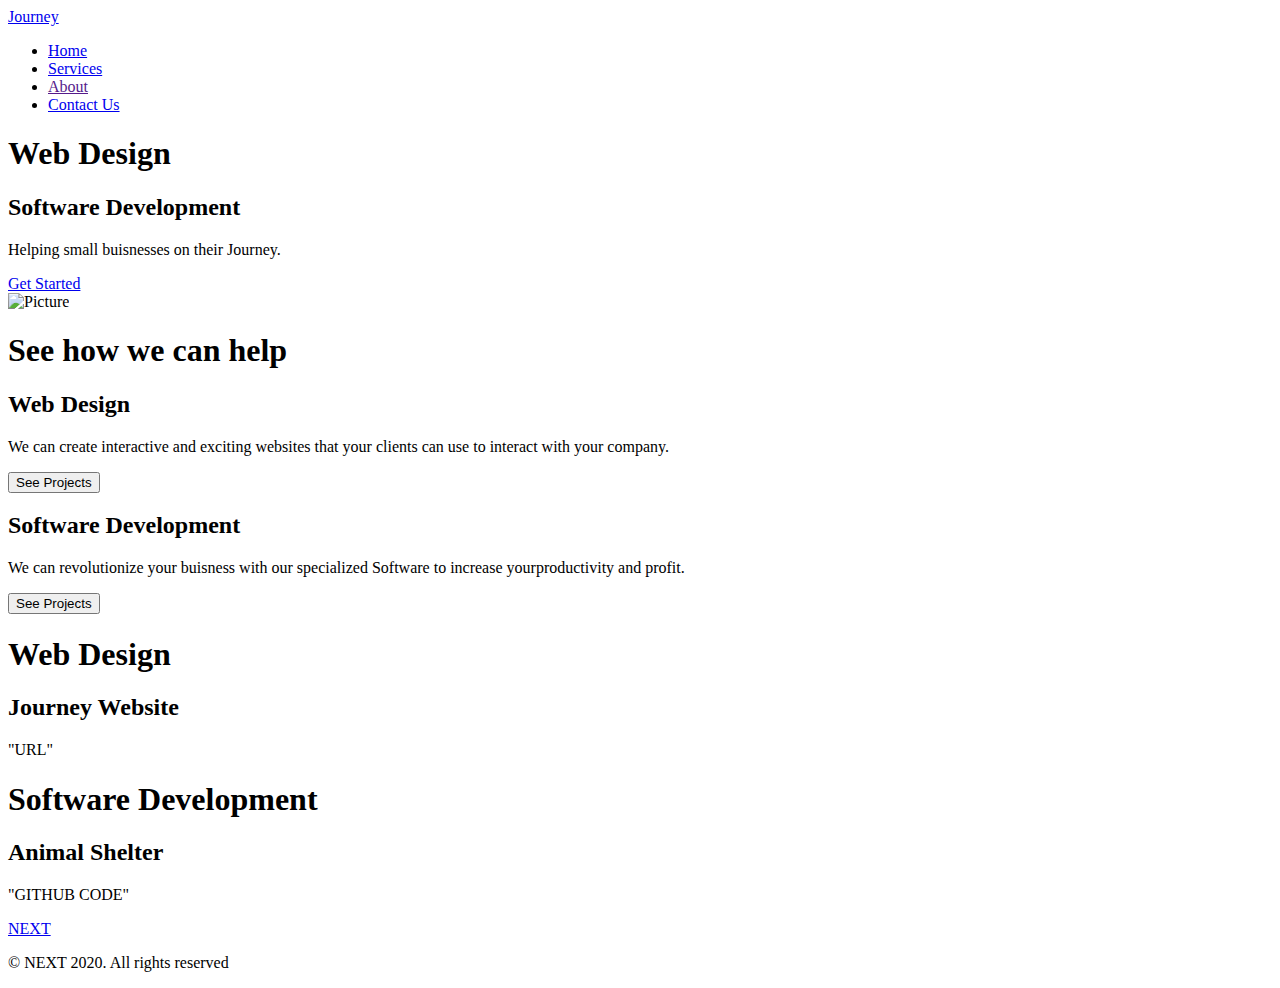
==== index.html @ b8df4c62 "modified:   index.html 	deleted:    services.html 	deleted:    tech.html" ====
<!DOCTYPE html>
<html lang="en">
  <head>
    <meta charset="UTF-8" />
    <meta http-equiv="X-UA-Compatible" content="IE=edge" />
    <meta name="viewport" content="width=device-width, initial-scale=1.0" />
    <title>Home Page</title>
    <link rel="stylesheet" href="styles.css" />
    <script src="https://kit.fontawesome.com/2f7d8b5a6f.js" crossorigin="anonymous"></script>
  </head>
  <body>
    <!-- Nav Bar -->
    <nav class="navbar">
      <div class="navbar__container">
        <a href="/index.html" id="navbar__logo"><i class="fa-solid fa-stairs"></i> Journey </a>
        <div class="navbar__toggle" id="mobile-menu">
          <span class="bar"></span>
          <span class="bar"></span>
          <span class="bar"></span>
        </div>
        <ul class="navbar__menu">
          <li class="navbar__item">
            <a href="/index.html" class="navbar__links">Home</a>
          </li>
          <li class="navbar__item">
            <a href="/services.html" class="navbar__links">Services</a>
          </li>
          <li class="navbar__item">
            <a href="" class="navbar__links">About</a>
          </li>
          <li class="navbar__btn"><a href="/contact.html" class="button">Contact Us</a></li>
        </ul>
      </div>
    </nav>

    <!-- Body -->
    <div class="main">
      <div class="main__container">
        <div class="main__content">
          <h1>Web Design</h1>
          <h2>Software Development</h2>
          <p>Helping small buisnesses on their Journey.</p>
          <a class="main__btn" href="#bottom">Get Started</a>
        </div>
        <div class="main__img--container">
          <img src="images/pic1.svg" alt="Picture" id="main__img">

        </div>
    </div>
    <div class="services">
      <h1>See how we can help</h1>
      <div class="services__container">
        <div class="services__card">
          <h2>Web Design</h2>
          <p>
            We can create interactive and exciting websites that your clients
            can use to interact with your company.
          </p>
          <button>See Projects</button>
        </div>
        <div class="services__card">
          <h2>Software Development</h2>
          <p>
            We can revolutionize your buisness with our specialized Software to
            increase yourproductivity and profit.
          </p>
          <button>See Projects</button>
        </div>
      </div>
</div>

<div class="examples">
              <div class="examples__container">

                            <!-- Web Design Mini Cards -->

                            <h1>Web Design</h1>
                            <div class="web-design__examples">
                                <div class="examples__card">
                                          <h2>Journey Website</h2>
                                          <p>"URL"</p>
                                </div>
                            </div>

                            <!-- Software Development -->

                            <h1>Software Development</h1>
                            <div class="software__examples">
                                  <div class="examples__card">
                                          <h2>Animal Shelter</h2>
                                          <p>"GITHUB CODE"</p>
                                </div>
                            </div>

              </div>
</div>

    <!-- footer -->

    </div>
      <section class="social__media">
        <div class="social__media--wrap">
          <div class="footer__logo">
            <a href="/" id="footer__logo"><i class="fa-solid fa-stairs"></i>NEXT</a>
          </div>
          <p class="website__rights">© NEXT 2020. All rights reserved</p>
          <div class="social__icons">
            <a
              class="social__icon--link"
              href="/"
              target="_blank"
              aria-label="Facebook"
            >
              <i class="fab fa-facebook"></i>
            </a>
            <a
              class="social__icon--link"
              href="/"
              target="_blank"
              aria-label="Instagram"
            >
              <i class="fab fa-instagram"></i>
            </a>
            <a
              class="social__icon--link"
              href="//www.youtube.com/channel/UCsKsymTY_4BYR-wytLjex7A?view_as=subscriber"
              target="_blank"
              aria-label="Youtube"
            >
              <i class="fab fa-youtube"></i>
            </a>
            <a
              class="social__icon--link"
              href="/"
              target="_blank"
              aria-label="Twitter"
            >
              <i class="fab fa-twitter"></i>
            </a>
            <a
              class="social__icon--link"
              href="/"
              target="_blank"
              aria-label="LinkedIn"
            >
              <i class="fab fa-linkedin"></i>
            </a>
          </div>
        </div>
      </section>
    </div>
    <script src="app.js"></script>
  </body>
</html>
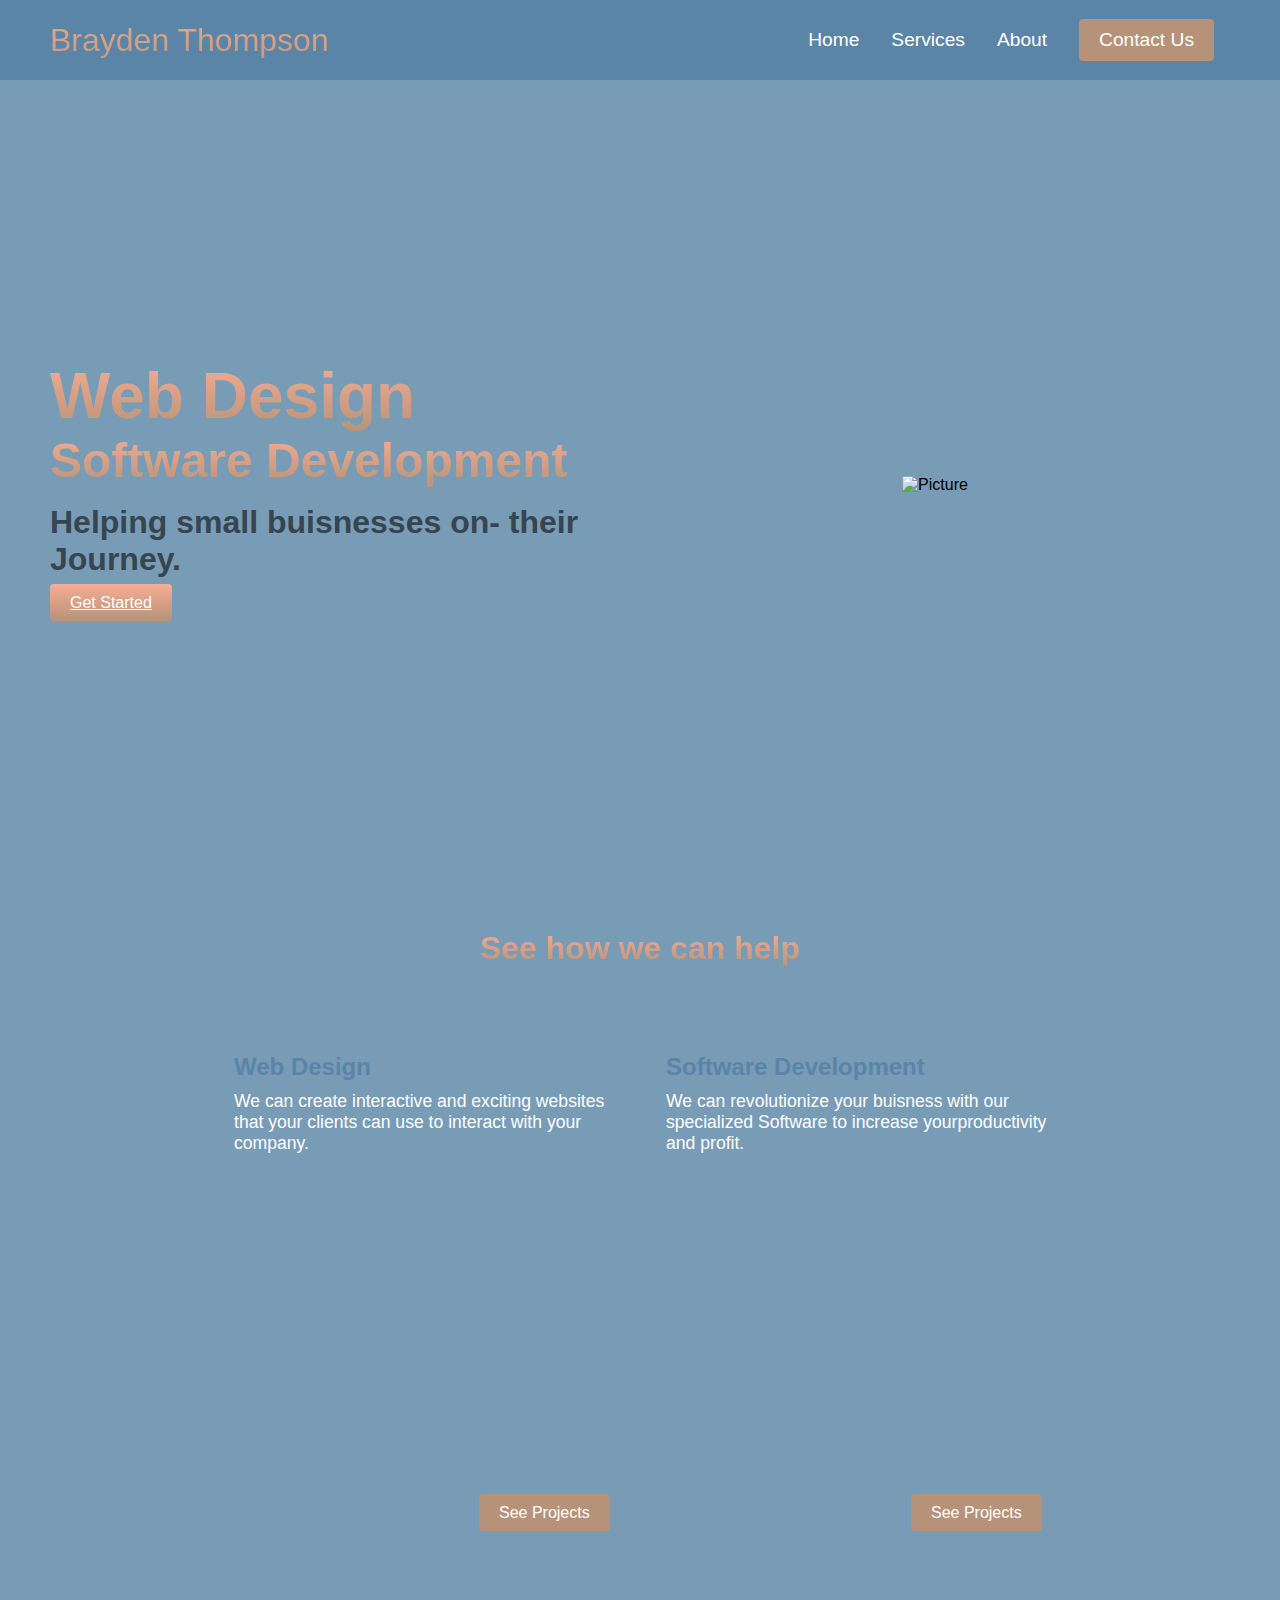
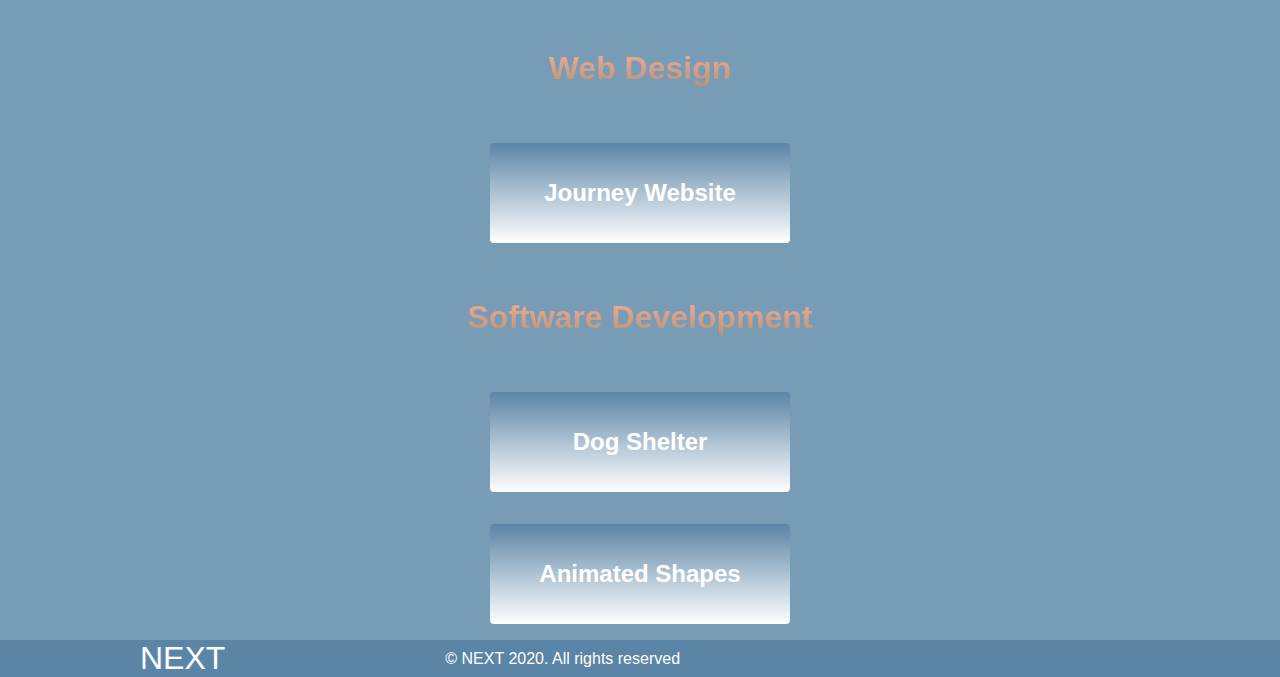
==== commit 44f37b60: "modified:   index.html" ====
--- a/index.html
+++ b/index.html
@@ -12,7 +12,7 @@
     <!-- Nav Bar -->
     <nav class="navbar">
       <div class="navbar__container">
-        <a href="/index.html" id="navbar__logo"><i class="fa-solid fa-stairs"></i> Journey </a>
+        <a href="/index.html" id="navbar__logo"><i class="fa-solid fa-stairs"></i> Brayden Thompson </a>
         <div class="navbar__toggle" id="mobile-menu">
           <span class="bar"></span>
           <span class="bar"></span>
@@ -20,34 +20,34 @@
         </div>
         <ul class="navbar__menu">
           <li class="navbar__item">
-            <a href="/index.html" class="navbar__links">Home</a>
+            <a href="#home" class="navbar__links">Home</a>
           </li>
           <li class="navbar__item">
-            <a href="/services.html" class="navbar__links">Services</a>
+            <a href="#service" class="navbar__links">Services</a>
           </li>
           <li class="navbar__item">
-            <a href="" class="navbar__links">About</a>
+            <a href="#about" class="navbar__links">About</a>
           </li>
-          <li class="navbar__btn"><a href="/contact.html" class="button">Contact Us</a></li>
+          <li class="navbar__btn"><a href="#contact" class="button">Contact Us</a></li>
         </ul>
       </div>
     </nav>
 
     <!-- Body -->
-    <div class="main">
+    <div class="main" id="home">
       <div class="main__container">
         <div class="main__content">
           <h1>Web Design</h1>
           <h2>Software Development</h2>
-          <p>Helping small buisnesses on their Journey.</p>
-          <a class="main__btn" href="#bottom">Get Started</a>
+          <p>Helping small buisnesses on- their Journey.</p>
+          <a class="main__btn" href="#service">Get Started</a>
         </div>
         <div class="main__img--container">
           <img src="images/pic1.svg" alt="Picture" id="main__img">
 
         </div>
     </div>
-    <div class="services">
+    <div class="services" id="service">
       <h1>See how we can help</h1>
       <div class="services__container">
         <div class="services__card">
@@ -56,7 +56,8 @@
             We can create interactive and exciting websites that your clients
             can use to interact with your company.
           </p>
-          <button>See Projects</button>
+          <!-- <button id="web">See Projects</button> -->
+          <a href="#web">See Projects</a>
         </div>
         <div class="services__card">
           <h2>Software Development</h2>
@@ -64,21 +65,21 @@
             We can revolutionize your buisness with our specialized Software to
             increase yourproductivity and profit.
           </p>
-          <button>See Projects</button>
+          <a href="#software">See Projects</a>
         </div>
       </div>
 </div>
 
-<div class="examples">
+<div class="examples" id="about">
               <div class="examples__container">
 
                             <!-- Web Design Mini Cards -->
 
                             <h1>Web Design</h1>
-                            <div class="web-design__examples">
+                            <div class="web-design__examples" id="web">
                                 <div class="examples__card">
-                                          <h2>Journey Website</h2>
-                                          <p>"URL"</p>
+                                          <h2><a href="https://beathompson.github.io/Porfolio/" target="_blank">Journey Website</a></h2>
+                                          
                                 </div>
                             </div>
 
@@ -87,8 +88,12 @@
                             <h1>Software Development</h1>
                             <div class="software__examples">
                                   <div class="examples__card">
-                                          <h2>Animal Shelter</h2>
-                                          <p>"GITHUB CODE"</p>
+                                          <h2><a href="https://github.com/BeaThompson/CS1023-PROJECT-2" target="_blank"> Dog Shelter</a></h2>
+                                </div>
+                            </div>
+                            <div class="software__examples" id="software">
+                                  <div class="examples__card">
+                                          <h2><a href="https://github.com/BeaThompson/Moving-Shapes" target="_blank"> Animated Shapes</a></h2>
                                 </div>
                             </div>
 
@@ -97,8 +102,8 @@
 
     <!-- footer -->
 
-    </div>
-      <section class="social__media">
+    <div id="contact">
+      <section class="social__media" >
         <div class="social__media--wrap">
           <div class="footer__logo">
             <a href="/" id="footer__logo"><i class="fa-solid fa-stairs"></i>NEXT</a>
--- a/styles.css
+++ b/styles.css
@@ -0,0 +1,612 @@
+* {
+  box-sizing: border-box;
+  margin: 0;
+  padding: 0;
+  font-family: Arial, Helvetica, sans-serif;
+}
+
+.navbar {
+  background-color: #5b85a6;
+  height: 80px;
+  display: flex;
+  justify-content: center;
+  align-items: center;
+  font-size: 1.2rem;
+  position: sticky;
+  top: 0;
+  z-index: 999;
+}
+
+.navbar__container {
+  display: flex;
+  justify-content: space-between;
+  height: 80px;
+  z-index: 1;
+  width: 100%;
+  max-width: 1300px;
+  margin: 0 auto;
+  padding: 0 50px;
+}
+
+#navbar__logo {
+  background-color: #b69378;
+  background-image: linear-gradient(to top, #b69378 0%, #f7ad94 100%);
+  background-size: 100%;
+  -webkit-background-clip: text;
+  -moz-background-clip: text;
+  -webkit-text-fill-color: transparent;
+  -moz-text-fill-color: transparent;
+  display: flex;
+  align-items: center;
+  cursor: pointer;
+  text-decoration: none;
+  font-size: 2rem;
+}
+
+.fa-gem {
+  margin-right: 0.5rem;
+}
+
+.navbar__menu {
+  display: flex;
+  align-items: center;
+  list-style: none;
+  text-align: center;
+}
+
+.navbar__item {
+  height: 80px;
+}
+
+.navbar__links {
+  color: #fff;
+  display: flex;
+  align-items: center;
+  justify-content: center;
+  text-decoration: none;
+  padding: 0 1rem;
+  height: 100%;
+}
+
+.navbar__btn {
+  display: flex;
+  justify-content: center;
+  align-items: center;
+  padding: 0 1rem;
+  width: 100%;
+}
+
+.button {
+  display: flex;
+  justify-content: center;
+  align-items: center;
+  text-decoration: none;
+  padding: 10px 20px;
+  height: 100%;
+  width: 100%;
+  border: none;
+  outline: none;
+  border-radius: 4px;
+  background: #b69378;
+  color: #fff;
+}
+
+.button:hover {
+  background: #f7ad94;
+  transition: all 0.3s ease;
+}
+.navbar__links:hover {
+  color: #b69378;
+  transition: all 0.3s ease;
+}
+
+@media screen and (max-width: 960px) {
+  .navbar__container {
+    display: flex;
+    justify-content: space-between;
+    height: 80px;
+    z-index: 1;
+    width: 100%;
+    max-width: 1300px;
+    padding: 0;
+  }
+
+  .navbar__menu {
+    display: grid;
+    grid-template-columns: auto;
+    margin: 0;
+    width: 100%;
+    position: absolute;
+    top: -1000px;
+    opacity: 0;
+    transition: all 0.5s ease;
+    height: 50vh;
+    z-index: -1;
+    background: #5b85a6;
+  }
+
+  .navbar__menu.active {
+    background: #5b85a6;
+    top: 100%;
+    opacity: 1;
+    transition: all 0.5s ease;
+    z-index: 99;
+    height: 50vh;
+    font-size: 1.6rem;
+  }
+
+  #navbar__logo {
+    padding-left: 25px;
+  }
+
+  .navbar__toggle .bar {
+    width: 35px;
+    height: 4.2px;
+    margin: 5px auto;
+    transition: all 0.3s ease-in-out;
+    background: #b69378;
+  }
+
+  .navbar__item {
+    width: 100%;
+  }
+
+  .navbar__links {
+    text-align: center;
+    padding: 2rem;
+    width: 100%;
+    display: table;
+  }
+
+  .navbar__btn {
+    padding-bottom: 2rem;
+  }
+
+  .button {
+    display: flex;
+    justify-content: center;
+    align-items: center;
+    /* width: 80%; */
+    height: 80px;
+    margin: 0;
+  }
+
+  #mobile-menu {
+    position: absolute;
+    top: 20%;
+    right: 5%;
+    transform: translate(5%, 20%);
+  }
+
+  .navbar__toggle .bar {
+    display: block;
+    cursor: pointer;
+  }
+
+  #mobile-menu.is-active .bar:nth-child(2) {
+    opacity: 0;
+  }
+  #mobile-menu.is-active .bar:nth-child(1) {
+    transform: translateY(9px) rotate(45deg);
+  }
+  #mobile-menu.is-active .bar:nth-child(3) {
+    transform: translateY(-9px) rotate(-45deg);
+  }
+}
+
+/* Body Code */
+
+.main {
+  background-color: #789bb6;
+}
+
+.main__container {
+  display: grid;
+  grid-template-columns: 1fr 1fr;
+  align-items: center;
+  align-self: center;
+  margin: 0 auto;
+  height: 90vh;
+  background-color: #789bb6;
+  z-index: 1;
+  width: 100%;
+  max-width: 1300px;
+  padding: 0 50px;
+}
+
+.main__content h1 {
+  font-size: 4rem;
+  background-image: linear-gradient(to top, #b69378 0%, #f7ad94 100%);
+  background-size: 100%;
+  -webkit-background-clip: text;
+  -moz-background-clip: text;
+  -webkit-text-fill-color: transparent;
+  -moz-text-fill-color: transparent;
+}
+
+.main__content h2 {
+  font-size: 3rem;
+  background-image: linear-gradient(to top, #b69378 0%, #f7ad94 100%);
+  background-size: 100%;
+  -webkit-background-clip: text;
+  -moz-background-clip: text;
+  -webkit-text-fill-color: transparent;
+  -moz-text-fill-color: transparent;
+}
+
+.main__content p {
+  margin: 1rem 0;
+  font-size: 2rem;
+  font-weight: 800;
+  color: #36454f;
+}
+
+.main__btn {
+  font-size: 1rem;
+  background-image: linear-gradient(to top, #b69378 0%, #f7ad94 100%);
+  padding: 10px 20px;
+  border: none;
+  border-radius: 4px;
+  color: white;
+  margin-top: 2rem;
+  cursor: pointer;
+  position: relative;
+  transition: all 0.35s;
+  outline: none;
+}
+
+.main__btn a {
+  position: relative;
+  z-index: 2;
+  color: white;
+  text-decoration: none;
+}
+
+.main__btn:after {
+  position: absolute;
+  content: "";
+  top: 0;
+  left: 0;
+  width: 0;
+  height: 100%;
+  background: #b69378;
+  transition: all 0.35s;
+  border-radius: 4px;
+}
+
+.main__btn:hover {
+  color: white;
+}
+
+.main__btn:hover:after {
+  width: 100%;
+}
+
+.main__img--container {
+  text-align: center;
+}
+
+#main__img {
+  height: 90%;
+  width: 95%;
+}
+
+@media screen and (max-width: 768px) {
+  .main__container {
+    display: grid;
+    grid-template-columns: auto;
+    align-items: center;
+    justify-self: flex-start;
+    width: 100%;
+    margin: 0 auto;
+    height: 90vh;
+  }
+
+  .main__content {
+    text-align: start;
+    margin-bottom: 4rem;
+  }
+
+  .main__content h1 {
+    font-size: 2.5rem;
+    margin-top: 2rem;
+  }
+
+  .main__content {
+    font-size: 3rem;
+  }
+
+  .main__content p {
+    margin-top: 1rem;
+    font-size: 1.5rem;
+  }
+  #main__img {
+    height: 90%;
+    width: 95%;
+  }
+
+  .main__btn {
+    padding: 15px;
+    margin: 2.5rem 0;
+  }
+}
+
+@media screen and (max-width: 480px) {
+  .main__content h1 {
+    font-size: 2rem;
+    margin-top: rem;
+  }
+
+  .main__content {
+    font-size: 3rem;
+  }
+
+  .main__content p {
+    margin-top: 1rem;
+    font-size: 1.5rem;
+  }
+  .main__btn {
+    margin: 2.5rem 0;
+  }
+}
+
+/* Cards */
+
+.services {
+  background: #789bb6;
+  display: flex;
+  flex-direction: column;
+  align-items: center;
+  height: 80vh;
+}
+
+.services h1 {
+  background-color: #b69378;
+  background-image: linear-gradient(to top, #b69378 0%, #f7ad94 100%);
+  background-size: 100%;
+  margin-bottom: 5rem;
+  margin: 2.5rem;
+  -webkit-background-clip: text;
+  -moz-background-clip: text;
+  -webkit-text-fill-color: transparent;
+  -moz-text-fill-color: transparent;
+}
+.services__container {
+  display: flex;
+  justify-content: center;
+  flex-wrap: wrap;
+}
+
+.services__card {
+  margin: 1rem;
+  height: 525px;
+  width: 400px;
+  border-radius: 4px;
+  background-image: url(images/codePic.jpg);
+  background-size: cover;
+}
+
+.services__card:nth-child(2) {
+  margin: 1rem;
+  height: 525px;
+  width: 400px;
+  border-radius: 4px;
+  background-image: url(images/pplCode.jpg);
+  background-size: cover;
+}
+
+.services h2 {
+  position: relative;
+  align-items: center;
+  top: 30px;
+  left: 10px;
+  color: #5b85a6;
+}
+
+.services__card p {
+  position: relative;
+  top: 40px;
+  left: 10px;
+  color: white;
+  font-size: 1.1rem;
+}
+
+.services__card a {
+  color: white;
+  padding: 10px 20px;
+  border: none;
+  outline: none;
+  border-radius: 4px;
+  background: #b69378;
+  position: relative;
+  top: 390px;
+  left: 255px;
+  font-size: 1rem;
+  z-index: 5;
+  text-decoration: none;
+}
+
+.services__card button {
+  color: white;
+  padding: 10px 20px;
+  border: none;
+  outline: none;
+  border-radius: 4px;
+  background: #b69378;
+  position: relative;
+  top: 380px;
+  left: 260px;
+  font-size: 1rem;
+}
+
+.services__card button:hover {
+  cursor: pointer;
+}
+
+.examples {
+  background: #789bb6;
+}
+
+.examples__container {
+  display: flex;
+  flex-direction: column;
+  align-items: center;
+  justify-content: center;
+  flex-wrap: wrap;
+}
+
+.examples__container h1 {
+  background-color: #b69378;
+  background-image: linear-gradient(to top, #b69378 0%, #f7ad94 100%);
+  background-size: 100%;
+  margin-bottom: 5rem;
+  margin: 2.5rem;
+  -webkit-background-clip: text;
+  -moz-background-clip: text;
+  -webkit-text-fill-color: transparent;
+  -moz-text-fill-color: transparent;
+}
+
+.web-design__examples {
+  display: flex;
+  flex-direction: row;
+  justify-content: center;
+}
+
+.software__examples {
+  display: flex;
+  flex-direction: row;
+}
+
+.examples__card {
+  display: flex;
+  flex-direction: column;
+  margin: 1rem;
+  height: 100px;
+  width: 300px;
+  background-image: linear-gradient(to top, white 0%, #5b85a6 100%);
+  background-size: cover;
+  padding: 20px;
+  align-items: center;
+  justify-content: center;
+  border-radius: 4px;
+}
+
+.examples__card a {
+  text-decoration: none;
+  color: white;
+  font-size: 1.5rem;
+}
+
+.social__icon--link {
+  color: #fff;
+  font-size: 24px;
+}
+
+#footer__logo {
+  color: #fff;
+  display: flex;
+  align-items: center;
+  cursor: pointer;
+  text-decoration: none;
+  font-size: 2rem;
+}
+
+.social__media {
+  width: 100%;
+  background-color: #5b85a6;
+  height: 100%;
+}
+
+.social__media--wrap {
+  display: flex;
+  justify-content: space-between;
+  align-items: center;
+  width: 90%;
+  max-width: 1000px;
+  margin: 0 auto 0 auto;
+}
+
+.social__icons {
+  display: flex;
+  justify-content: space-between;
+  align-items: center;
+  width: 240px;
+}
+
+.social__logo {
+  color: #fff;
+  justify-self: start;
+  margin-left: 20px;
+  cursor: pointer;
+  text-decoration: none;
+  font-size: 2rem;
+  display: flex;
+  align-items: center;
+  margin-bottom: 16px;
+}
+
+.website__rights {
+  color: #fff;
+}
+
+@media screen and (max-width: 820px) {
+  .footer__links {
+    padding-top: 2rem;
+  }
+
+  #footer__logo {
+    margin-bottom: 2rem;
+  }
+
+  .website__rights {
+    margin-bottom: 2rem;
+  }
+
+  .footer__link--wrapper {
+    flex-direction: column;
+  }
+
+  .social__media--wrap {
+    flex-direction: column;
+  }
+}
+
+@media screen and (max-width: 480px) {
+  .footer__link--items {
+    margin: 0;
+    padding: 10px;
+    width: 100%;
+  }
+}
+
+.services__card:hover {
+  transform: scale(1.075);
+  transition: 0.2s ease-in;
+  cursor: pointer;
+}
+
+@media screen and (max-width: 960px) {
+  .services {
+    height: 1600px;
+  }
+
+  .services h1 {
+    font-size: 2rem;
+    margin-top: 12rem;
+  }
+}
+
+@media screen and (max-width: 480px) {
+  .services {
+    height: 1400px;
+  }
+
+  .services h1 {
+    font-size: 1.2rem;
+  }
+
+  .services__card {
+    width: 300px;
+  }
+}
